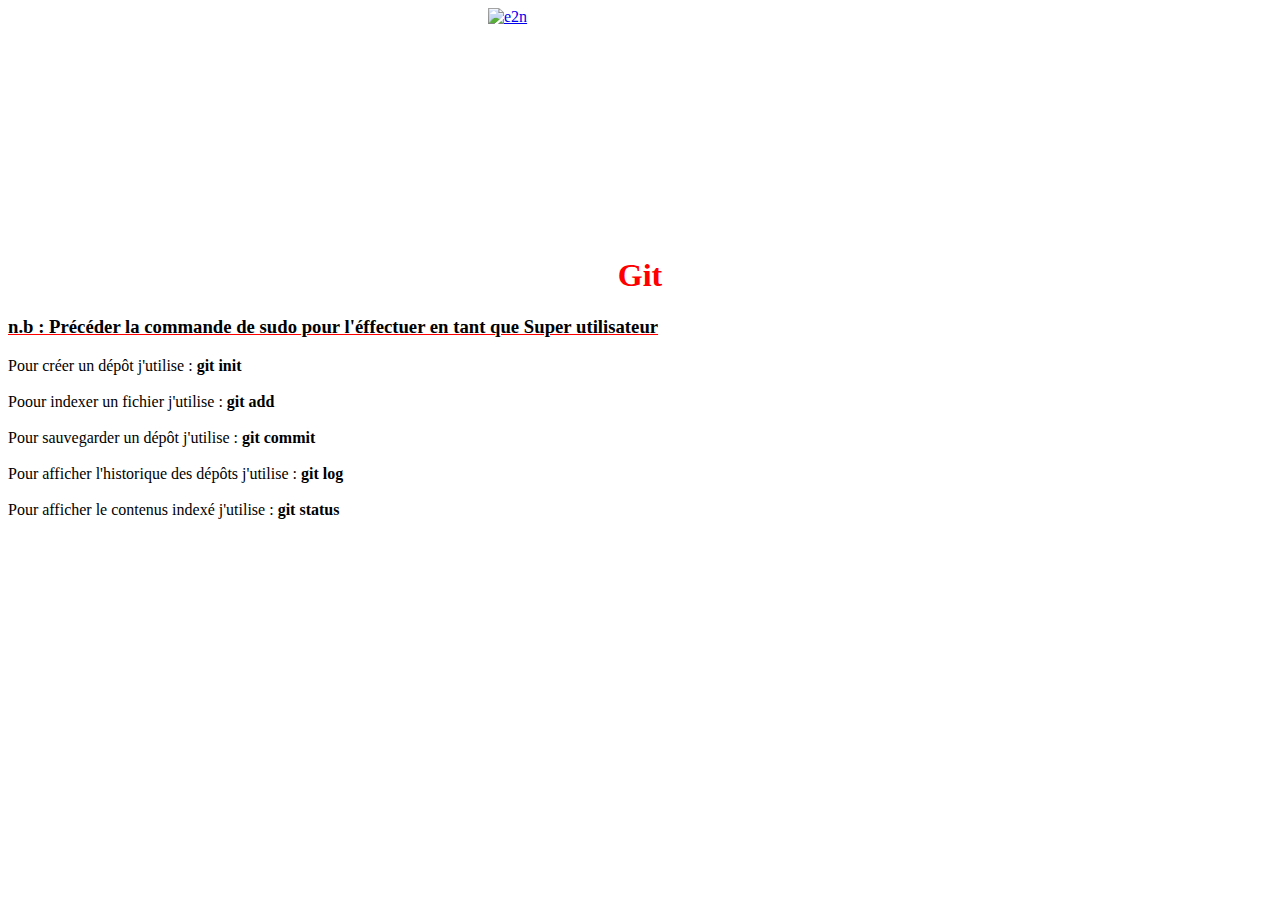
==== Git.html @ f7dbbfe0 "création du projet memento" ====
<!DOCTYPE html>
<html>
   <head>
    <meta charset="utf-8">
    <link rel="stylesheet" href="assets/css/style.css">
    <a href="index.html"><img class="e2n" src="/home/pierre/Documents/website/Memento/assets/img/e2n.jpg" title="accueil" alt="e2n" style="width:304px;height:228px ;"></a>
    <title>Lignes de commandes</title>
  </head>
  <body>
    <h1>Git</h1>
          <h3 class="nb">n.b : Précéder la commande de sudo pour l'éffectuer en tant que Super utilisateur</h3>

          <p>Pour créer un dépôt j'utilise : <div>git init</div></p><br/>
            <br/>
          <p>Poour indexer un fichier j'utilise : <div>git add</div></p><br/>
            <br/>
          <p>Pour sauvegarder un dépôt j'utilise : <div>git commit</div></p><br/>
            <br/>
          <p>Pour afficher l'historique des dépôts j'utilise : <div>git log</div></p><br/>
            <br/>
          <p>Pour afficher le contenus indexé j'utilise : <div>git status</div></p><br/>
            <br/>

    <pre><code></code></pre>
  </body>
</html>
---- assets/css/style.css ----
h1{
  color : red ;
  text-align: center ;
}


h2{
  color : green ;
}


.nb{
  text-decoration: underline;
  text-decoration-color: red ;
}


div{
display: inline;
  font-weight: bold;
}
 p{display: inline;}

.e2n{

  display: block;
  margin-left: auto;
  margin-right: auto;
 }
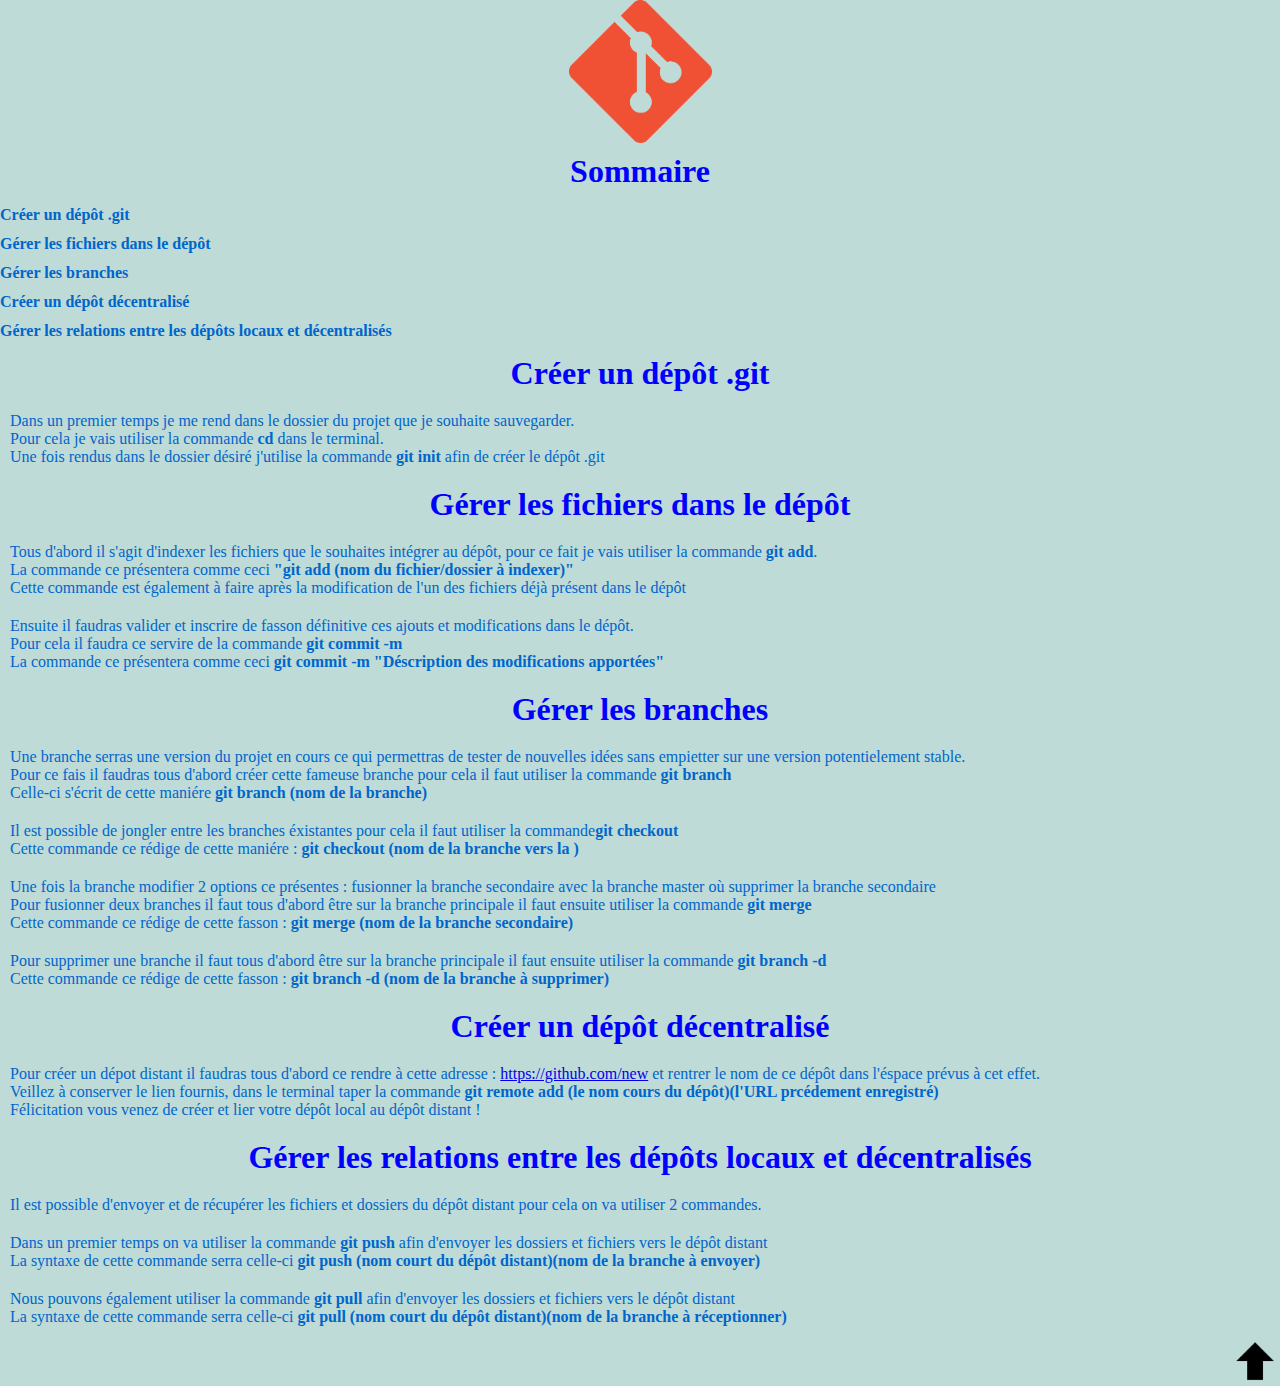
==== commit 3b33dffc: "Ajout de la page git et vhost + modification de l'accueil et du CSS" ====
--- a/Git.html
+++ b/Git.html
@@ -1,26 +1,80 @@
 <!DOCTYPE html>
 <html>
-   <head>
+  <head>
     <meta charset="utf-8">
     <link rel="stylesheet" href="assets/css/style.css">
-    <a href="index.html"><img class="e2n" src="/home/pierre/Documents/website/Memento/assets/img/e2n.jpg" title="accueil" alt="e2n" style="width:304px;height:228px ;"></a>
-    <title>Lignes de commandes</title>
+    <title>Guide git</title>
   </head>
-  <body>
-    <h1>Git</h1>
-          <h3 class="nb">n.b : Précéder la commande de sudo pour l'éffectuer en tant que Super utilisateur</h3>
-
-          <p>Pour créer un dépôt j'utilise : <div>git init</div></p><br/>
-            <br/>
-          <p>Poour indexer un fichier j'utilise : <div>git add</div></p><br/>
-            <br/>
-          <p>Pour sauvegarder un dépôt j'utilise : <div>git commit</div></p><br/>
-            <br/>
-          <p>Pour afficher l'historique des dépôts j'utilise : <div>git log</div></p><br/>
-            <br/>
-          <p>Pour afficher le contenus indexé j'utilise : <div>git status</div></p><br/>
-            <br/>
-
-    <pre><code></code></pre>
+      <a href="index.html"><img class="e2n" src="./assets/img/git.png" title="accueil" alt="git";></a>
+    <h1>Sommaire</h1>
+    <a  class="button" href="#1point" alt="1er point" title="Créer Dépôt">Créer un dépôt .git</a>
+    <a  class="button" href="#2point" alt="2eme point" title="Gérer Dépôt">Gérer les fichiers dans le dépôt</a>
+    <a  class="button" href="#3point" alt="3eme point" title="Gérer Branches">Gérer les branches</a>
+    <a  class="button" href="#4point" alt="4eme point" title="Créer Dépôt Distant">Créer un dépôt décentralisé</a>
+    <a  class="button" href="#5point" alt="5eme point" title="Gérer Relations Dépôt">Gérer les relations entre les dépôts locaux et décentralisés</a>
+    <div id="1point">
+      <h1>Créer un dépôt .git</h1></div>
+    <p>
+      Dans un premier temps je me rend dans le dossier du projet que je souhaite sauvegarder.<br/>
+      Pour cela je vais utiliser la commande <strong>cd</strong> dans le terminal.<br/>
+      Une fois rendus dans le dossier désiré j'utilise la commande <strong>git init</strong> afin de créer le dépôt .git
+    </p>
+    <div id="2point">
+      <h1>Gérer les fichiers dans le dépôt</h1>
+    </div>
+    <p>
+      Tous d'abord il s'agit d'indexer les fichiers que le souhaites intégrer au dépôt, pour ce fait je vais utiliser la commande <strong>git add</strong>.<br />
+      La commande ce présentera comme ceci <strong>"git add (nom du fichier/dossier à indexer)"</strong><br />
+      Cette commande est également à faire après la modification de l'un des fichiers déjà présent dans le dépôt
+    </p>
+    <p>
+      Ensuite il faudras valider et inscrire de fasson définitive ces ajouts et modifications dans le dépôt.<br />
+      Pour cela il faudra ce servire de la commande <b>git commit -m</b><br />
+      La commande ce présentera comme ceci <strong>git commit -m "Déscription des modifications apportées"</strong>
+    </p>
+    <div id="3point">
+      <h1>Gérer les branches</h1>
+    </div>
+    <p>
+      Une branche serras une version du projet en cours ce qui permettras de tester de nouvelles idées sans empietter sur une version potentielement stable.<br />
+      Pour ce fais il faudras tous d'abord créer cette fameuse branche pour cela il faut utiliser la commande <strong>git branch</strong><br />
+      Celle-ci s'écrit de cette maniére <strong>git branch (nom de la branche)</strong>
+    </p>
+    <p>
+      Il est possible de jongler entre les branches éxistantes pour cela il faut utiliser la commande<strong>git checkout</strong><br />
+      Cette commande ce rédige de cette maniére : <strong>git checkout (nom de la branche vers la )</strong>
+    </p>
+    <p>
+      Une fois la branche modifier 2 options ce présentes : fusionner la branche secondaire avec la branche master où supprimer la branche secondaire<br />
+      Pour fusionner deux branches il faut tous d'abord être sur la branche principale il faut ensuite utiliser la commande <strong>git merge</strong><br />
+      Cette commande ce rédige de cette fasson : <strong>git merge (nom de la branche secondaire)</strong>
+    </p>
+    <p>
+      Pour supprimer une branche il faut tous d'abord être sur la branche principale il faut ensuite utiliser la commande <strong>git branch -d</strong><br />
+      Cette commande ce rédige de cette fasson : <strong>git branch -d (nom de la branche à supprimer)</strong>
+    </p>
+    <div id="4point">
+      <h1>Créer un dépôt décentralisé</h1>
+    </div>
+    <p>
+      Pour créer un dépot distant il faudras tous d'abord ce rendre à cette adresse : <a href="https://github.com/new" alt="github">https://github.com/new</a> et rentrer le nom de ce dépôt dans l'éspace prévus à cet effet.<br />
+      Veillez à conserver le lien fournis, dans le terminal taper la commande <strong>git remote add (le nom cours du dépôt)(l'URL prcédement enregistré)</strong><br />
+      Félicitation vous venez de créer et lier votre dépôt local au dépôt distant !
+    </p>
+    <div id="5point">
+      <h1>Gérer les relations entre les dépôts locaux et décentralisés</h1>
+    </div>
+    <p>Il est possible d'envoyer et de récupérer les fichiers et dossiers du dépôt distant pour cela on va utiliser 2 commandes.<br /></p>
+    <p>
+      Dans un premier temps on va utiliser la commande <strong>git push</strong> afin d'envoyer les dossiers et fichiers vers le dépôt distant<br />
+      La syntaxe de cette commande serra celle-ci <strong>git push (nom court du dépôt distant)(nom de la branche à envoyer)</strong>
+    </p>
+    <p>
+      Nous pouvons également utiliser la commande <strong>git pull</strong> afin d'envoyer les dossiers et fichiers vers le dépôt distant<br />
+      La syntaxe de cette commande serra celle-ci <strong>git pull (nom court du dépôt distant)(nom de la branche à réceptionner)</strong>
+    </p>
+    <footer>
+      <a href="#"><img src="./assets/img/arrow-up-a_icon-icons.com_50460.png" title="monter la page" alt="flêche haut" style="width:50px;height:50px;float:right";></a>
+    </footer>
   </body>
 </html>
--- a/assets/css/style.css
+++ b/assets/css/style.css
@@ -1,29 +1,55 @@
-h1{
-  color : red ;
-  text-align: center ;
+*{
+  margin: auto;
 }
 
-
+h1{
+  color : blue ;
+  text-align: center ;
+  padding: 10px;
+}
 h2{
-  color : green ;
+  color : blue ;
+  padding: 10px;
 }
-
-
 .nb{
   text-decoration: underline;
   text-decoration-color: red ;
 }
-
-
 div{
 display: inline;
   font-weight: bold;
 }
- p{display: inline;}
+.e2n{
+   display: block;
+   margin-left: auto;
+   margin-right: auto;
+  }
+body{
+    background-color: #BEDBD7;
+  }
 
-.e2n{
+p{
+    color:#0066CC;
+    padding: 10px;
+  }
 
-  display: block;
-  margin-left: auto;
-  margin-right: auto;
- }
+  a.button{
+    display: flex;
+      font-weight: bold;
+  		color:#0066CC;
+  		line-height:29px;
+  		text-decoration:none;
+  	}
+
+  a:hover.button{
+  	color:blue;
+  }
+
+img{
+  width: 143px;
+  height:143px;
+}
+
+img:hover{
+  filter: drop-shadow(10px 10px 20px #0066CC);
+}
